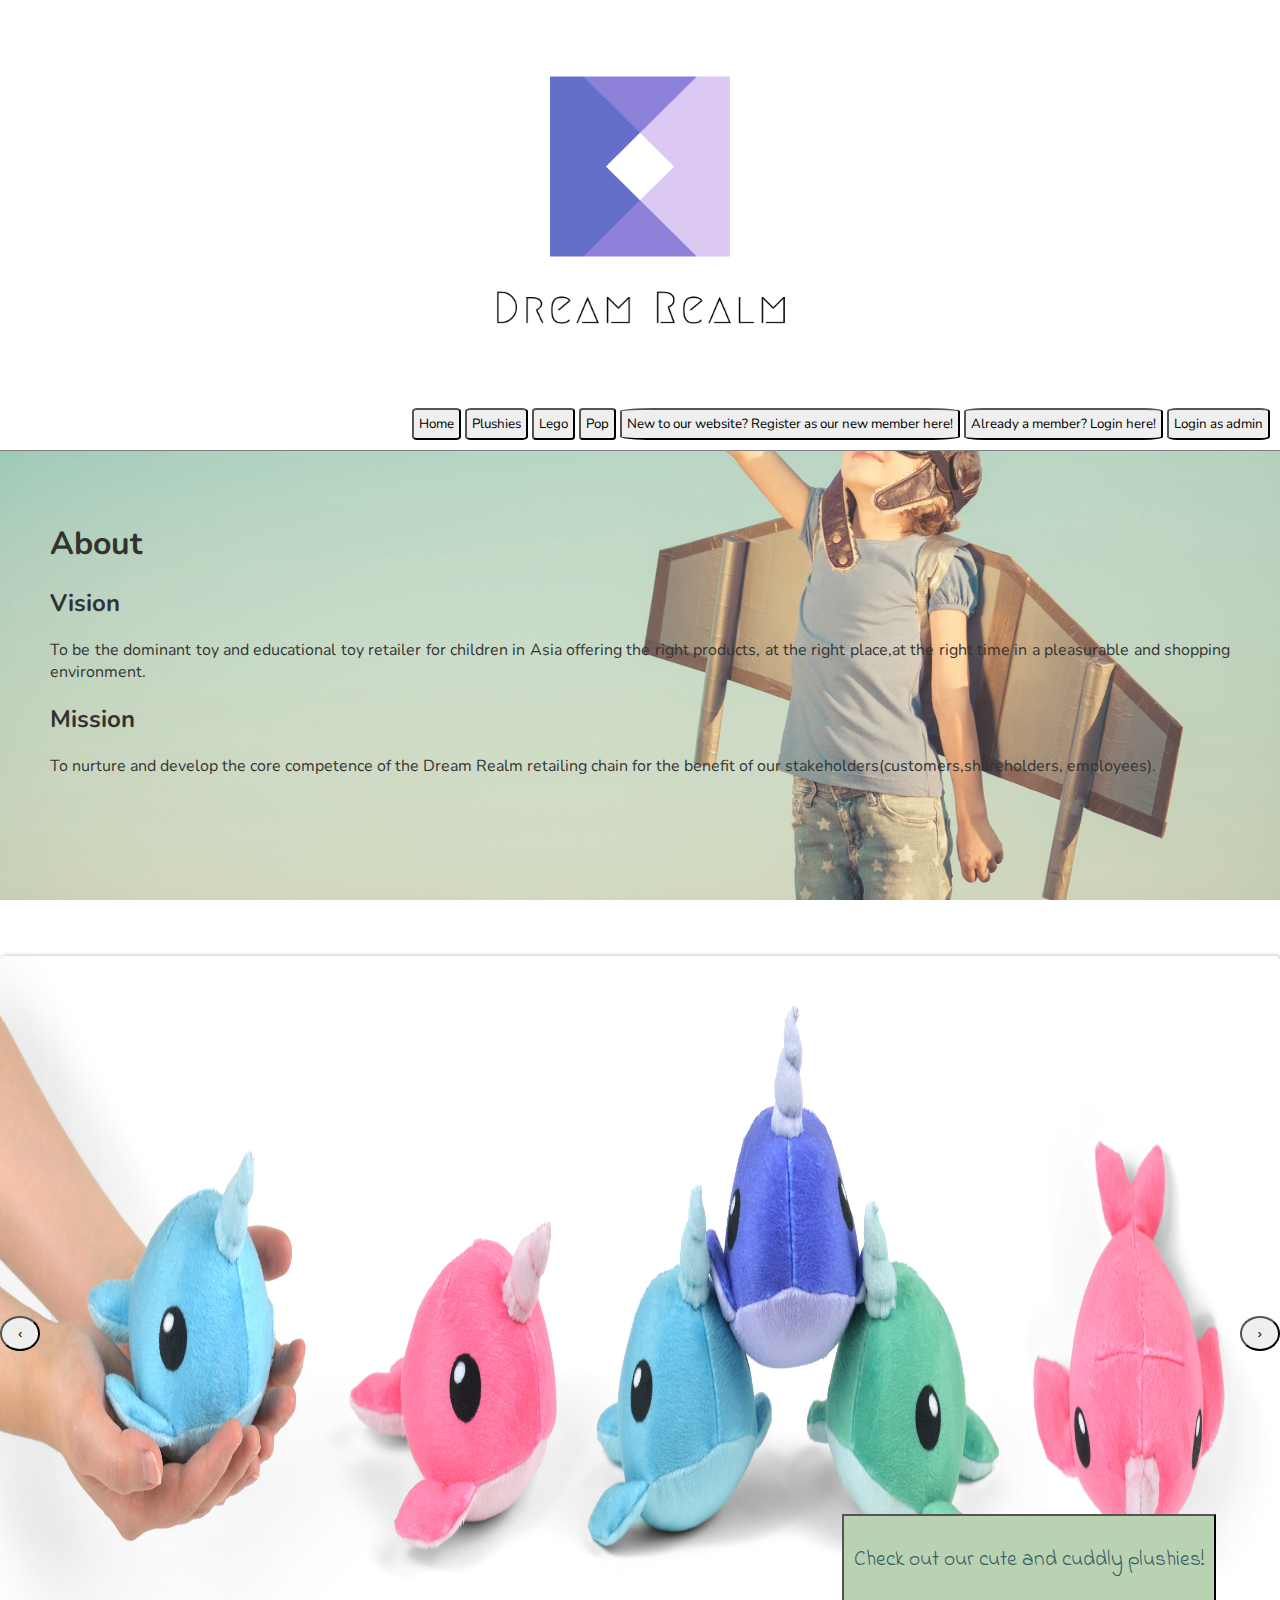
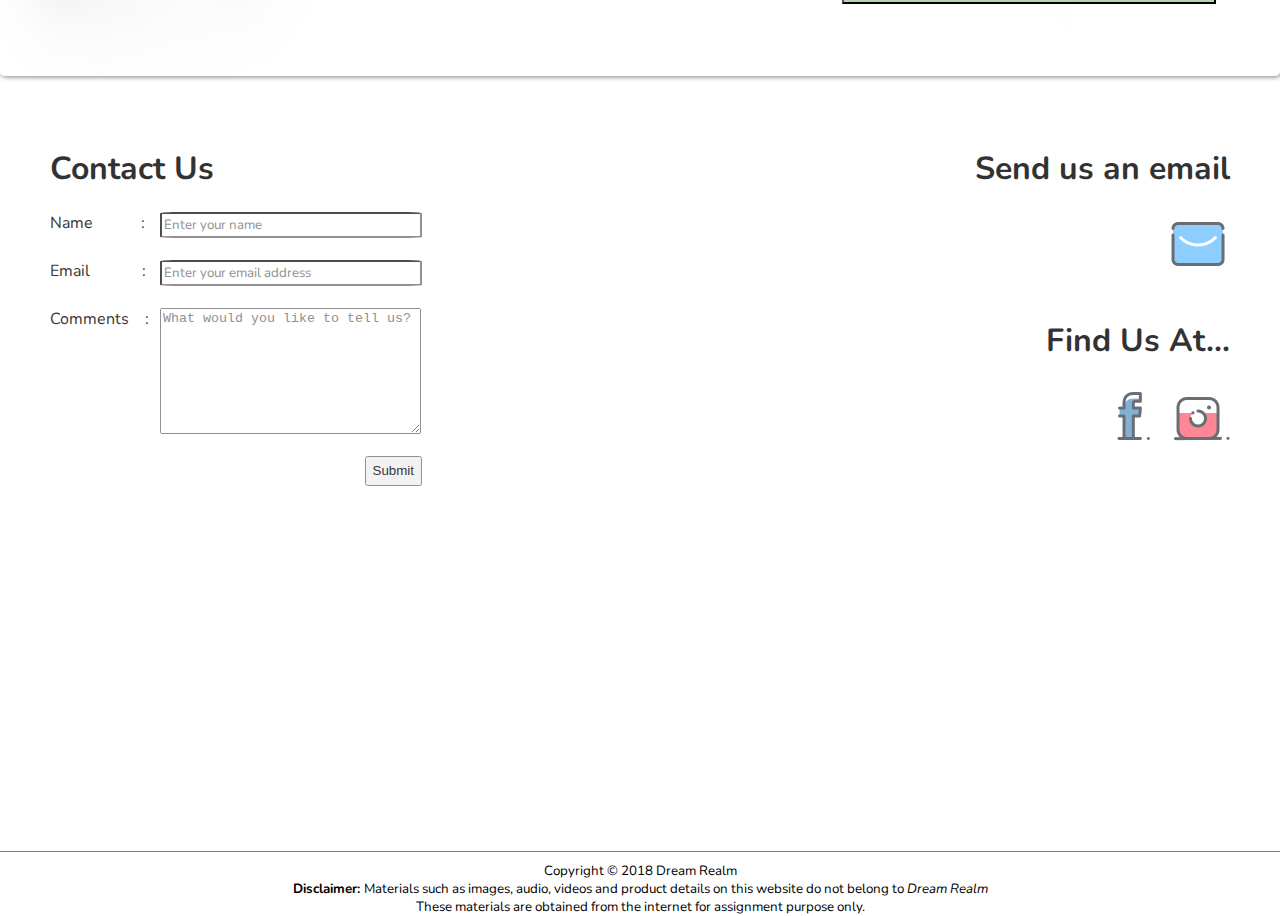
==== index.html @ 034c68fb "add navigation on top" ====
<!DOCTYPE html PUBLIC "-//W3C//DTD HTML 4.01 Transitional//EN" "http://www.w3.org/TR/html4/loose.dtd">
<html>
<head>
	<meta http-equiv="Content-Type" content="text/html; charset=UTF-8">
	<title>Dream Realm</title>
	<link rel="icon" href="images/favicon.png">
	<link rel="stylesheet" type="text/css" href="style.css">
	<link href="https://fonts.googleapis.com/css?family=Cuprum|Exo|Indie+Flower|Nunito" rel="stylesheet">	
</head>
<body>

<div class="top">
	<a href="index.html"><img class="logo" src="images/logo_transparent.png" alt="Dream Realm"></a>
	<div class="topnav">
		<button class="topnav-button" id="home" onclick="window.location.href='index.html';">Home</button>
		<button class="topnav-button" id="categories" onclick="window.location.href='plushies.html';">Plushies</button>
		<button class="topnav-button" id="categories" onclick="window.location.href='lego.html';">Lego</button>
		<button class="topnav-button" id="categories" onclick="window.location.href='pop.html';">Pop</button>
		<button class="topnav-button" id="register" onclick="window.location.href='custRegister.php';">New to our website? Register as our new member here!</button>
		<button class="topnav-button" id="login" onclick="window.location.href='custLogin.php';">Already a member? Login here!</button>
		<button class="topnav-button" id="login-admin" onclick="window.location.href='adminLogin.php';">Login as admin</button>
	</div>	
</div>

<div class="content">

	<div class="about">
		<h1>About</h1>
		<h2>Vision</h2>
		<p>To be the dominant toy and educational toy retailer for children in Asia offering the right products, at the right place,at the right time in a pleasurable and shopping environment.</p>

		<h2>Mission</h2>
		<p>To nurture and develop the core competence of the Dream Realm retailing chain for the benefit of our stakeholders(customers,shareholders, employees). 
        </p>
	</div>
	
	<div class="category">
		<img class="banner" src="images/banner_plush2.jpg">
		<img class="banner" src="images/banner_lego1.png">
		<img class="banner" src="images/banner_pop.jpg">
		<button class="button" id="button-left" onclick="plusDivs(-1)">&#8249;</button>
		<button class="button" id="button-right" onclick="plusDivs(1)">&#8250;</button>
		<button class="navigate" id="navigate-plush" onclick="window.location.href='plushies.html';" style="display: block;">Check out our cute and cuddly plushies!</button>
		<button class="navigate" id="navigate-lego" onclick="window.location.href='lego.html';">Check out our Lego collections!</button>
		<button class="navigate" id="navigate-pop" onclick="window.location.href='pop.html';">Check out our Pop collections!</button>
	</div>
	
	<div class="contactus">
	
		<div class="contactform">
			<h1>Contact Us</h1>
			<form id="send_form" action="handle_contactform.php" method="post">
				<label for="name">Name&emsp;&emsp;&emsp;: </label><input type="text" id="name" name="name" placeholder="Enter your name" size="30" required="required"><br><br>
				<label for="email">Email &emsp;&emsp;&emsp;: </label><input type="email" id="email" name="email" placeholder="Enter your email address" size="30" required="required"><br><br>
				<label for="comment">Comments&emsp;: </label><textarea id="comment" name="comment" placeholder="What would you like to tell us?" rows="8" cols="30" required="required"></textarea><br><br>
				<button id="submit"">Submit</button>
			</form>
		</div>
		
		<div class="findus">
			<h1>Send us an email</h1>
			<a href="mailto:dreamrealm.info@gmail.com?subject=Feedback"><img class="social" src="images/email.png"></a>
			<br><br>
			<h1>Find Us At...</h1>
			<a href="https://fb.me/dreamrealmm"><img class="social" src="images/facebook.png"></a>
			<a href="https://www.instagram.com/_dreamrealmm/"><img class="social" src="images/instagram.png"></a>
			
		</div>
		
	</div>
	
	<footer id = "footer">
		Copyright &copy; 2018 Dream Realm
		<br>
		<b>Disclaimer: </b> Materials such as images, audio, videos and product details on this website do not belong to <i> Dream Realm </i>
		<br>
		These materials are obtained from the internet for assignment purpose only.
	</footer>
</div>

<script src="script.js" type="text/javascript"></script>
</body>
</html>
---- style.css ----
@CHARSET "UTF-8";

body, html{
	font-family: 'Nunito', sans-serif;
	margin: 0;
}

.top {
	margin-top: 0;
	border-bottom: 1px solid grey;
	position: relative;
	width: 100%;
}

.topnav {
	position: absolute;
	bottom: 10px;
	right: 10px;
	display: inline-block;
}

.topnav-button {
	padding: 5px;
	font-family: 'Nunito', sans-serif;
	border-radius: 10%;
}

.topnav-button:hover {
	background-color: #AEA17D;
}

footer{
	border-top: 1px solid grey;
	padding-top: 10px;
	text-align: center;
	font-size: 10pt;
}
	
.logo {
	top: 0;
	height: 50vh;
	width: auto;
	margin: auto;
	display: block;
}

.content {
	width: 100%;
}

.about {
	height: 45vh;
	text-align: justify;
	background-image: url("images/background1.jpg");
	opacity: 0.8;
	padding: 50px;
	background-attachment: fixed;
    background-position: center;
    background-repeat: no-repeat;
    background-size: cover;
    font-family: 'Nunito', sans-serif;
}

.contactus {
	height: 75vh;
	text-align: justify;
	background-image: url("images/background2.jpg");
	opacity: 0.8;
	padding: 50px;
	background-attachment: fixed;
    background-position: center;
    background-repeat: no-repeat;
    background-size: cover;
	font-family: 'Nunito', sans-serif;
	position: relative;
}

.contactform {
	display: inline-block;
}

.findus {
	display: inline-block;
	text-align: right;
	position: absolute;
	top: 50px;
	right: 50px;
}

label{
	float: left;
	width: 100px;
	clear: left;
	text-align: left;
	padding-right: 10px;
}

input {
	height: 20px;
	font-family: 'Nunito', sans-serif;
	border-radius: 5%;
}

#submit {
	height: 30px;
	float: right;
}
	
.banner {
	height: 80vh;
	width: 100%;
	display: none;
	border-radius: 5px;
	box-shadow: 1px 1px 5px grey;
}

.category {
	position: relative;
	height: 80vh;
}

.navigate {
	position: absolute;
	bottom: 10%;
	right: 5%;
	display: none;
	height: 10vh;
	font-size: 16pt;
	padding: 10px;
}

button:hover {
	cursor: pointer;
}

#navigate-plush {
	background-color: #B9D2B1;
	color: #395C6B;
	font-family: 'Indie Flower', cursive;
}

#navigate-plush:hover {
	background-color: #72A78F;
	color: #D4E3F6;
}
	

#navigate-lego {
	background-color: #FFEC33;
	color: #FF5733;
	font-family: 'Exo', sans-serif;
}

#navigate-lego:hover {
	background-color: #FF5733;
	color: #FFEC33;
}

#navigate-pop {
	background-color: #BB9674;
	color: #815631;
	font-family: 'Cuprum', sans-serif;
}

#navigate-pop:hover {
	background-color: #946E4B;
	color: #BB9674;
}

.button {
	position: absolute;
	top: 50%;
	border-radius: 50%;
	padding: 8px 16px;
}

.button:hover {
	background-color: #DCDCDC;
}

#button-left {
	left: 0;
}

#button-right {
	right: 0;
}

/* Style the tab */
.tab {
    overflow: hidden;
    border: 1px solid #ccc;
    background-color: #f1f1f1;
}

/* Style the buttons inside the tab */
.tab button {
    background-color: inherit;
    float: left;
    border: none;
    outline: none;
    cursor: pointer;
    padding: 14px 16px;
    transition: 0.3s;
    font-size: 17px;
}

/* Change background color of buttons on hover */
.tab button:hover {
    background-color: #ddd;
}

/* Create an active/current tablink class */
.tab button.active {
    background-color: #ccc;
}

/* Style the tab content */
.tabcontent {
    display: none;
    padding: 6px 12px;
    border: 1px solid #ccc;
    border-top: none;
}

table {
	border-spacing: 1px;
}

th,td {
	padding: 10px;
}

.txt-heading {
	padding: 5px 10px; 
	font-size:1.1em; 
	font-weight:bold;
	color:#0000a0;
}

#btnEmpty {
	background-color:#0000a0; 
	border:0; 
	padding:1px 10px;
	color:#FFF; 
	font-size:0.8em;
	font-weight:normal;
	float:right;
	text-decoration:none;
}

#shopping-cart {
	border-top: #79b946 2px solid; 
	margin-bottom:30px;
}

#shopping-cart table {
	width:100%; 
	background-color:#F0F0F0;
}

#shopping-cart table td {
	background-color:#FFFFFF;
}

.cart-item {
	border-bottom: #79b946 1px dotted; 
	padding: 10px;
}

#product-grid {
	border-top: #F08426 2px solid; 
	margin-bottom:30px;
}

.product-item {	
	float:left;	
	background:#F0F0F0;	
	margin:15px;
	padding:5px;
}

.product-item div {
	text-align:center; 
	margin:10px;
}

.product-image {
	height:100px; 
	background-color:#FFF;
}

.product-image-size {
	height:auto; 
	width:auto; 
	max-width:100px; 
	max-height: 100px;
}
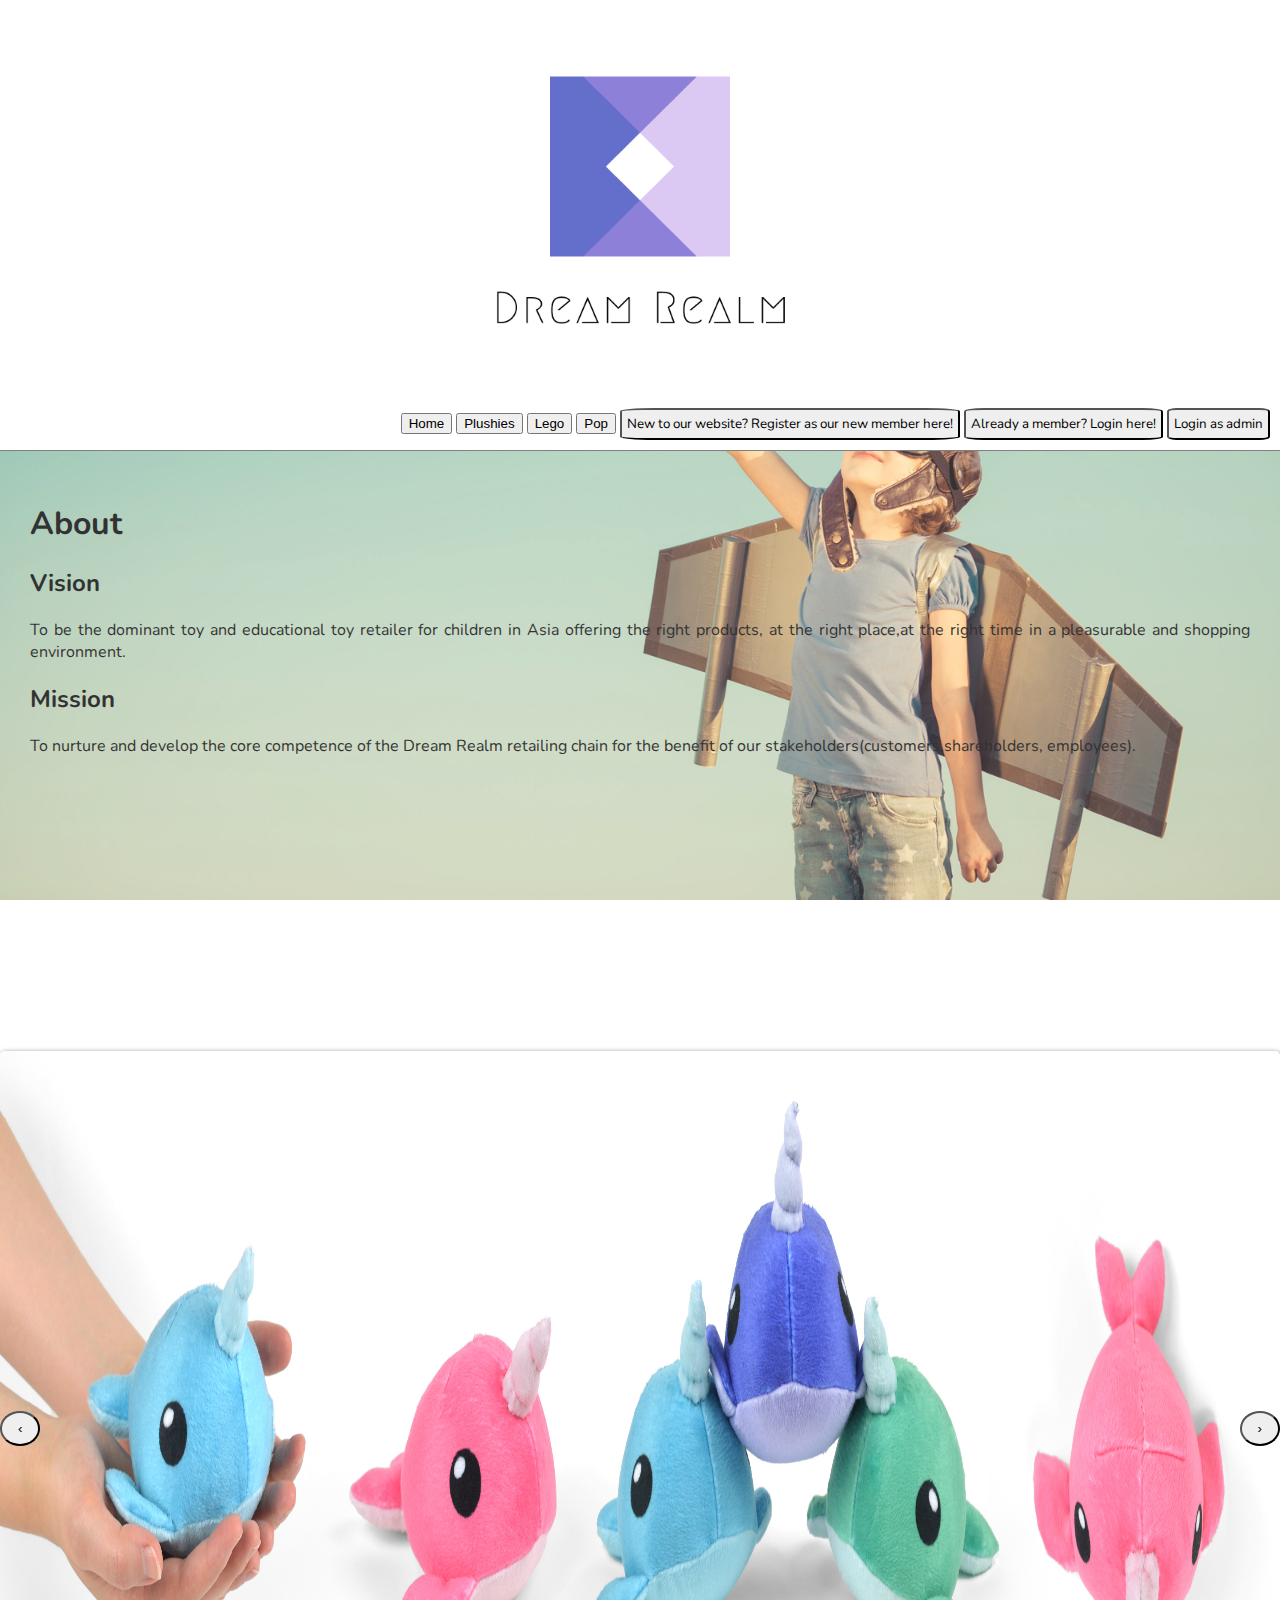
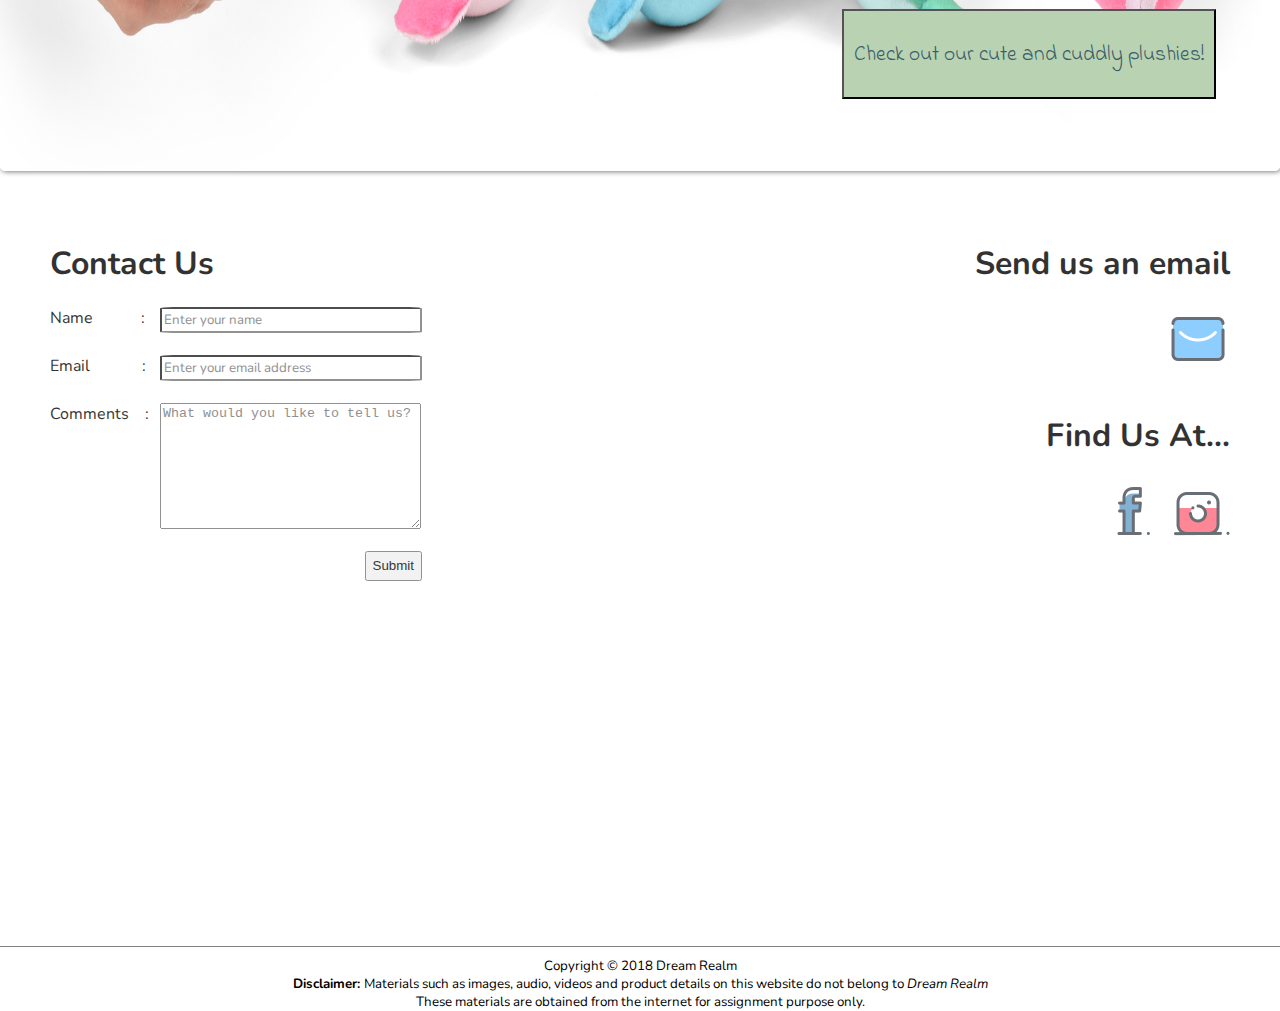
==== commit 5d2854f2: "edit file size" ====
--- a/index.html
+++ b/index.html
@@ -13,12 +13,12 @@
 	<a href="index.html"><img class="logo" src="images/logo_transparent.png" alt="Dream Realm"></a>
 	<div class="topnav">
 		<button class="topnav-button" id="home" onclick="window.location.href='index.html';">Home</button>
-		<button class="topnav-button" id="categories" onclick="window.location.href='plushies.html';">Plushies</button>
-		<button class="topnav-button" id="categories" onclick="window.location.href='lego.html';">Lego</button>
-		<button class="topnav-button" id="categories" onclick="window.location.href='pop.html';">Pop</button>
-		<button class="topnav-button" id="register" onclick="window.location.href='custRegister.php';">New to our website? Register as our new member here!</button>
-		<button class="topnav-button" id="login" onclick="window.location.href='custLogin.php';">Already a member? Login here!</button>
-		<button class="topnav-button" id="login-admin" onclick="window.location.href='adminLogin.php';">Login as admin</button>
+		<button class="topnav-button" id="categories" onclick="window.location.href='plushies.php';">Plushies</button>
+		<button class="topnav-button" id="categories" onclick="window.location.href='lego.php';">Lego</button>
+		<button class="topnav-button" id="categories" onclick="window.location.href='pop.php';">Pop</button>
+		<button class="lower-button" id="register" onclick="window.location.href='custRegister.php';">New to our website? Register as our new member here!</button>
+		<button class="lower-button" id="login" onclick="window.location.href='custLogin.php';">Already a member? Login here!</button>
+		<button class="lower-button" id="login-admin" onclick="window.location.href='adminLogin.php';">Login as admin</button>
 	</div>	
 </div>
 
--- a/style.css
+++ b/style.css
@@ -19,13 +19,13 @@
 	display: inline-block;
 }
 
-.topnav-button {
+.lower-button {
 	padding: 5px;
 	font-family: 'Nunito', sans-serif;
 	border-radius: 10%;
 }
 
-.topnav-button:hover {
+.lower-button:hover {
 	background-color: #AEA17D;
 }
 
@@ -49,11 +49,11 @@
 }
 
 .about {
-	height: 45vh;
+	height: 60vh;
 	text-align: justify;
 	background-image: url("images/background1.jpg");
 	opacity: 0.8;
-	padding: 50px;
+	padding: 30px;
 	background-attachment: fixed;
     background-position: center;
     background-repeat: no-repeat;
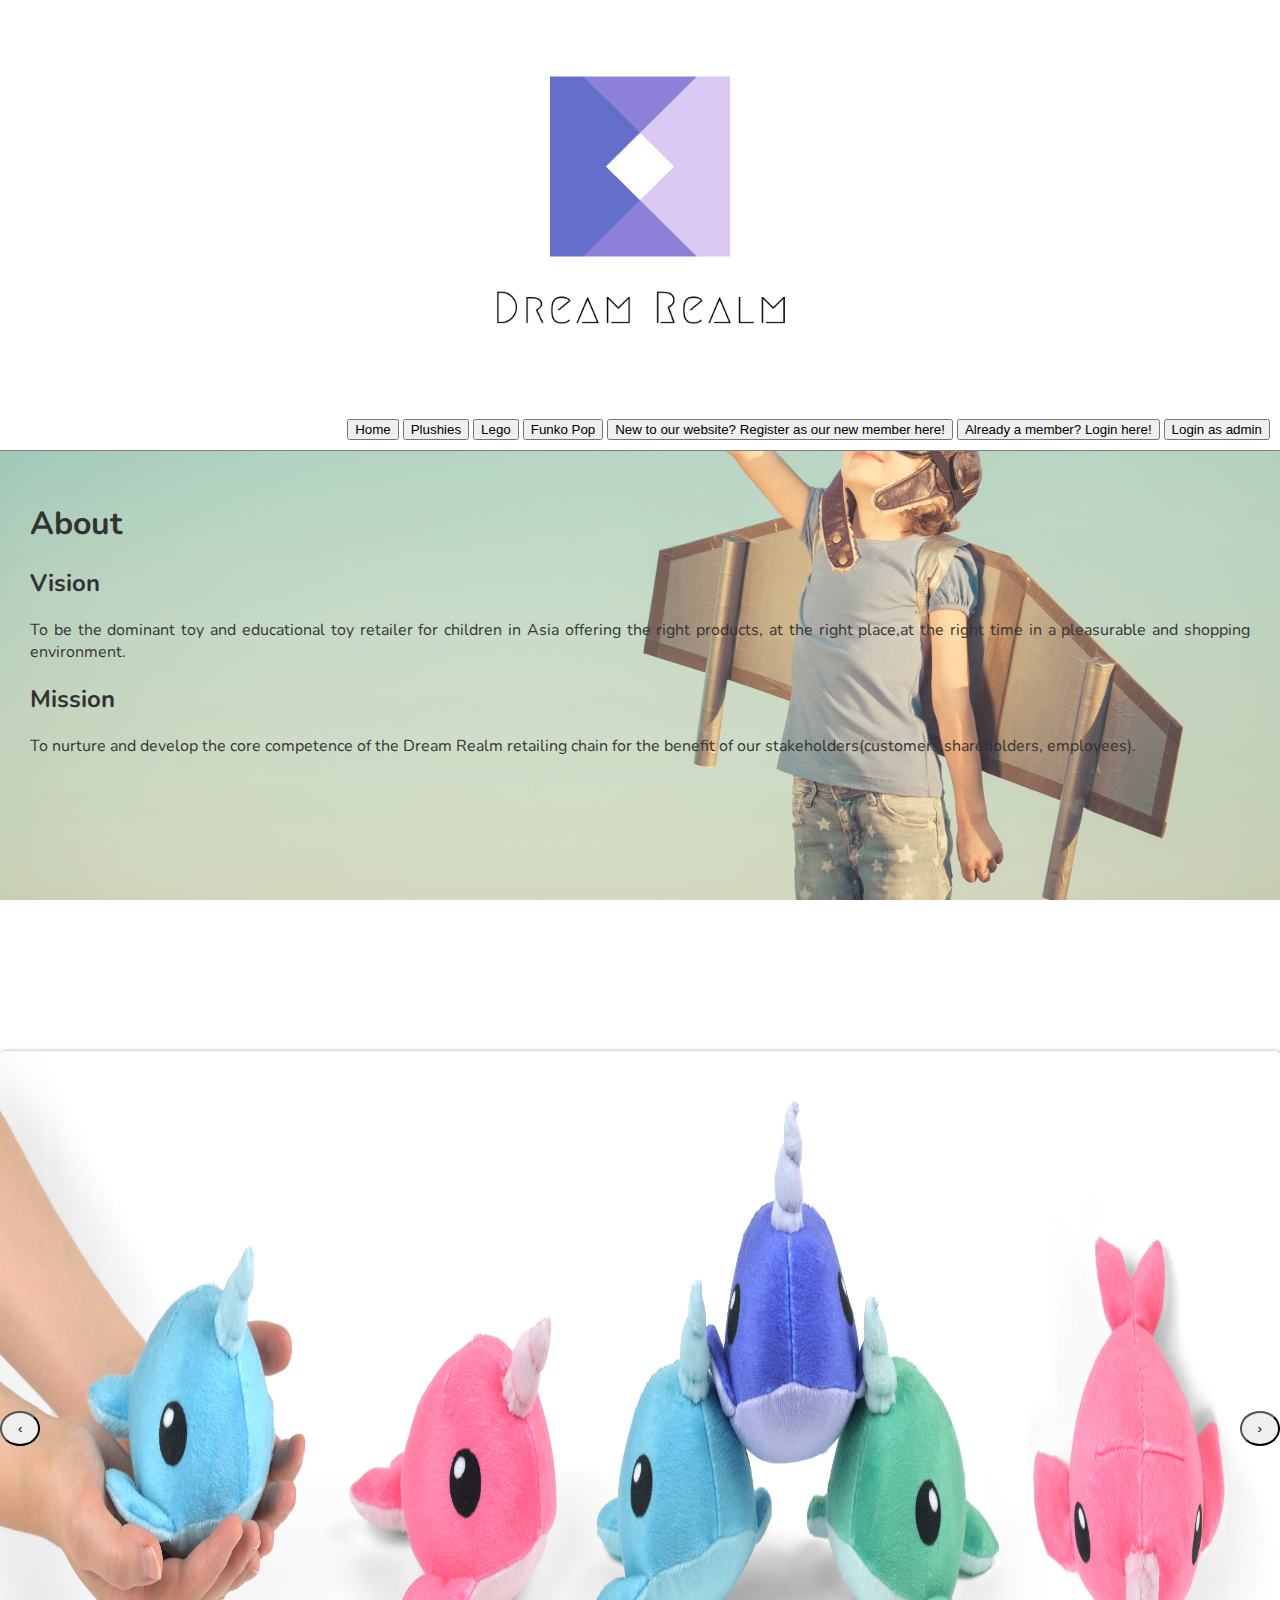
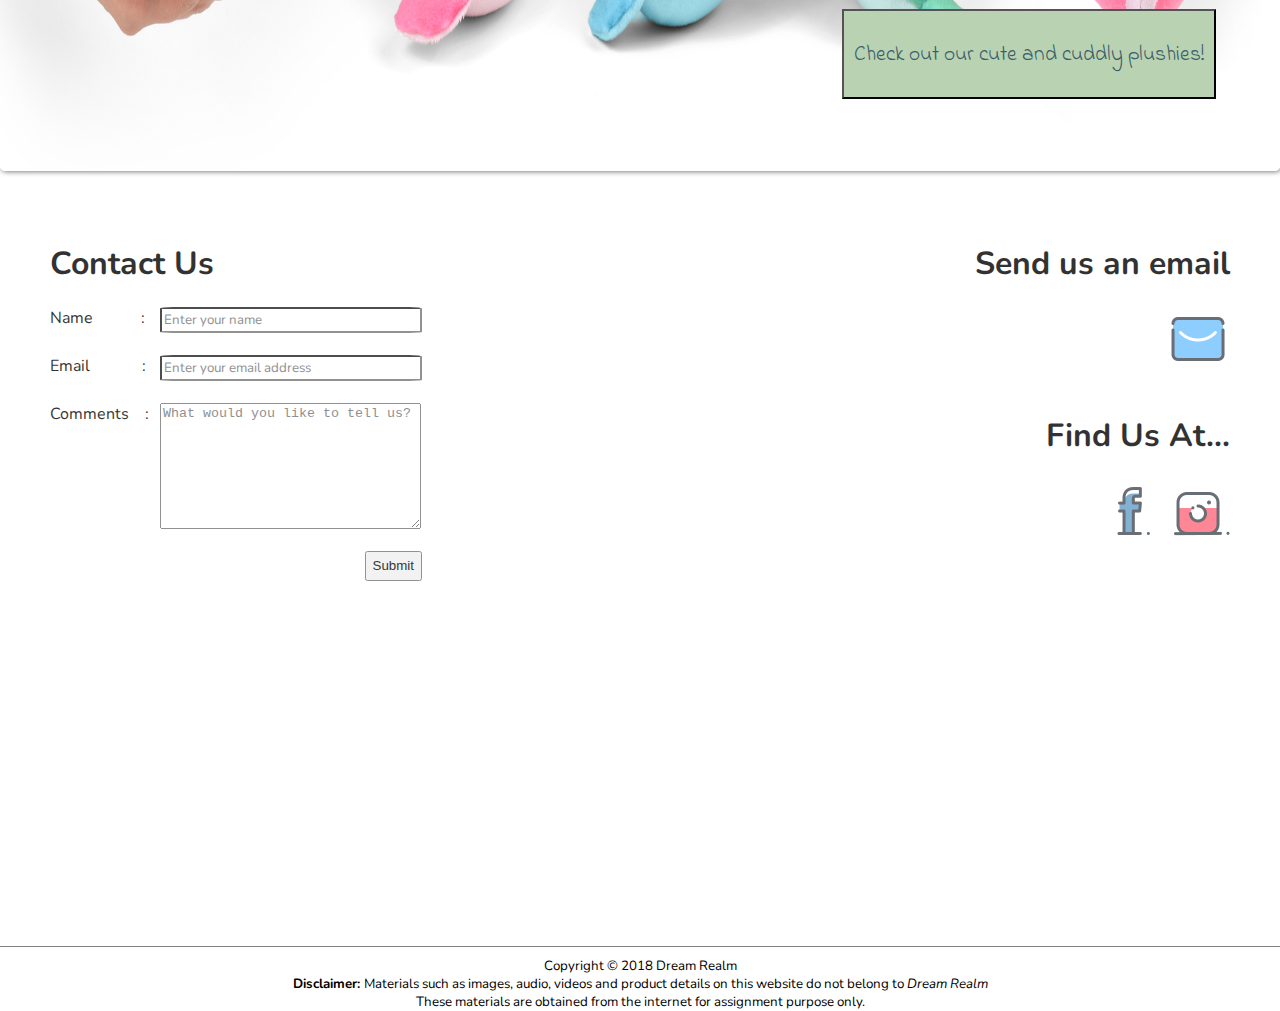
==== commit ca9f9dfe: "Edit and Delete product" ====
--- a/index.html
+++ b/index.html
@@ -15,10 +15,10 @@
 		<button class="topnav-button" id="home" onclick="window.location.href='index.html';">Home</button>
 		<button class="topnav-button" id="categories" onclick="window.location.href='plushies.php';">Plushies</button>
 		<button class="topnav-button" id="categories" onclick="window.location.href='lego.php';">Lego</button>
-		<button class="topnav-button" id="categories" onclick="window.location.href='pop.php';">Pop</button>
-		<button class="lower-button" id="register" onclick="window.location.href='custRegister.php';">New to our website? Register as our new member here!</button>
-		<button class="lower-button" id="login" onclick="window.location.href='custLogin.php';">Already a member? Login here!</button>
-		<button class="lower-button" id="login-admin" onclick="window.location.href='adminLogin.php';">Login as admin</button>
+		<button class="topnav-button" id="categories" onclick="window.location.href='pop.php';">Funko Pop</button>
+		<button class="topnav-button" id="register" onclick="window.location.href='custRegister.php';">New to our website? Register as our new member here!</button>
+		<button class="topnav-button" id="login" onclick="window.location.href='custLogin.php';">Already a member? Login here!</button>
+		<button class="topnav-button" id="login-admin" onclick="window.location.href='adminLogin.php';">Login as admin</button>
 	</div>	
 </div>
 
@@ -40,9 +40,9 @@
 		<img class="banner" src="images/banner_pop.jpg">
 		<button class="button" id="button-left" onclick="plusDivs(-1)">&#8249;</button>
 		<button class="button" id="button-right" onclick="plusDivs(1)">&#8250;</button>
-		<button class="navigate" id="navigate-plush" onclick="window.location.href='plushies.html';" style="display: block;">Check out our cute and cuddly plushies!</button>
-		<button class="navigate" id="navigate-lego" onclick="window.location.href='lego.html';">Check out our Lego collections!</button>
-		<button class="navigate" id="navigate-pop" onclick="window.location.href='pop.html';">Check out our Pop collections!</button>
+		<button class="navigate" id="navigate-plush" onclick="window.location.href='plushies.php';" style="display: block;">Check out our cute and cuddly plushies!</button>
+		<button class="navigate" id="navigate-lego" onclick="window.location.href='lego.php';">Check out our Lego collections!</button>
+		<button class="navigate" id="navigate-pop" onclick="window.location.href='pop.php';">Check out our Pop collections!</button>
 	</div>
 	
 	<div class="contactus">
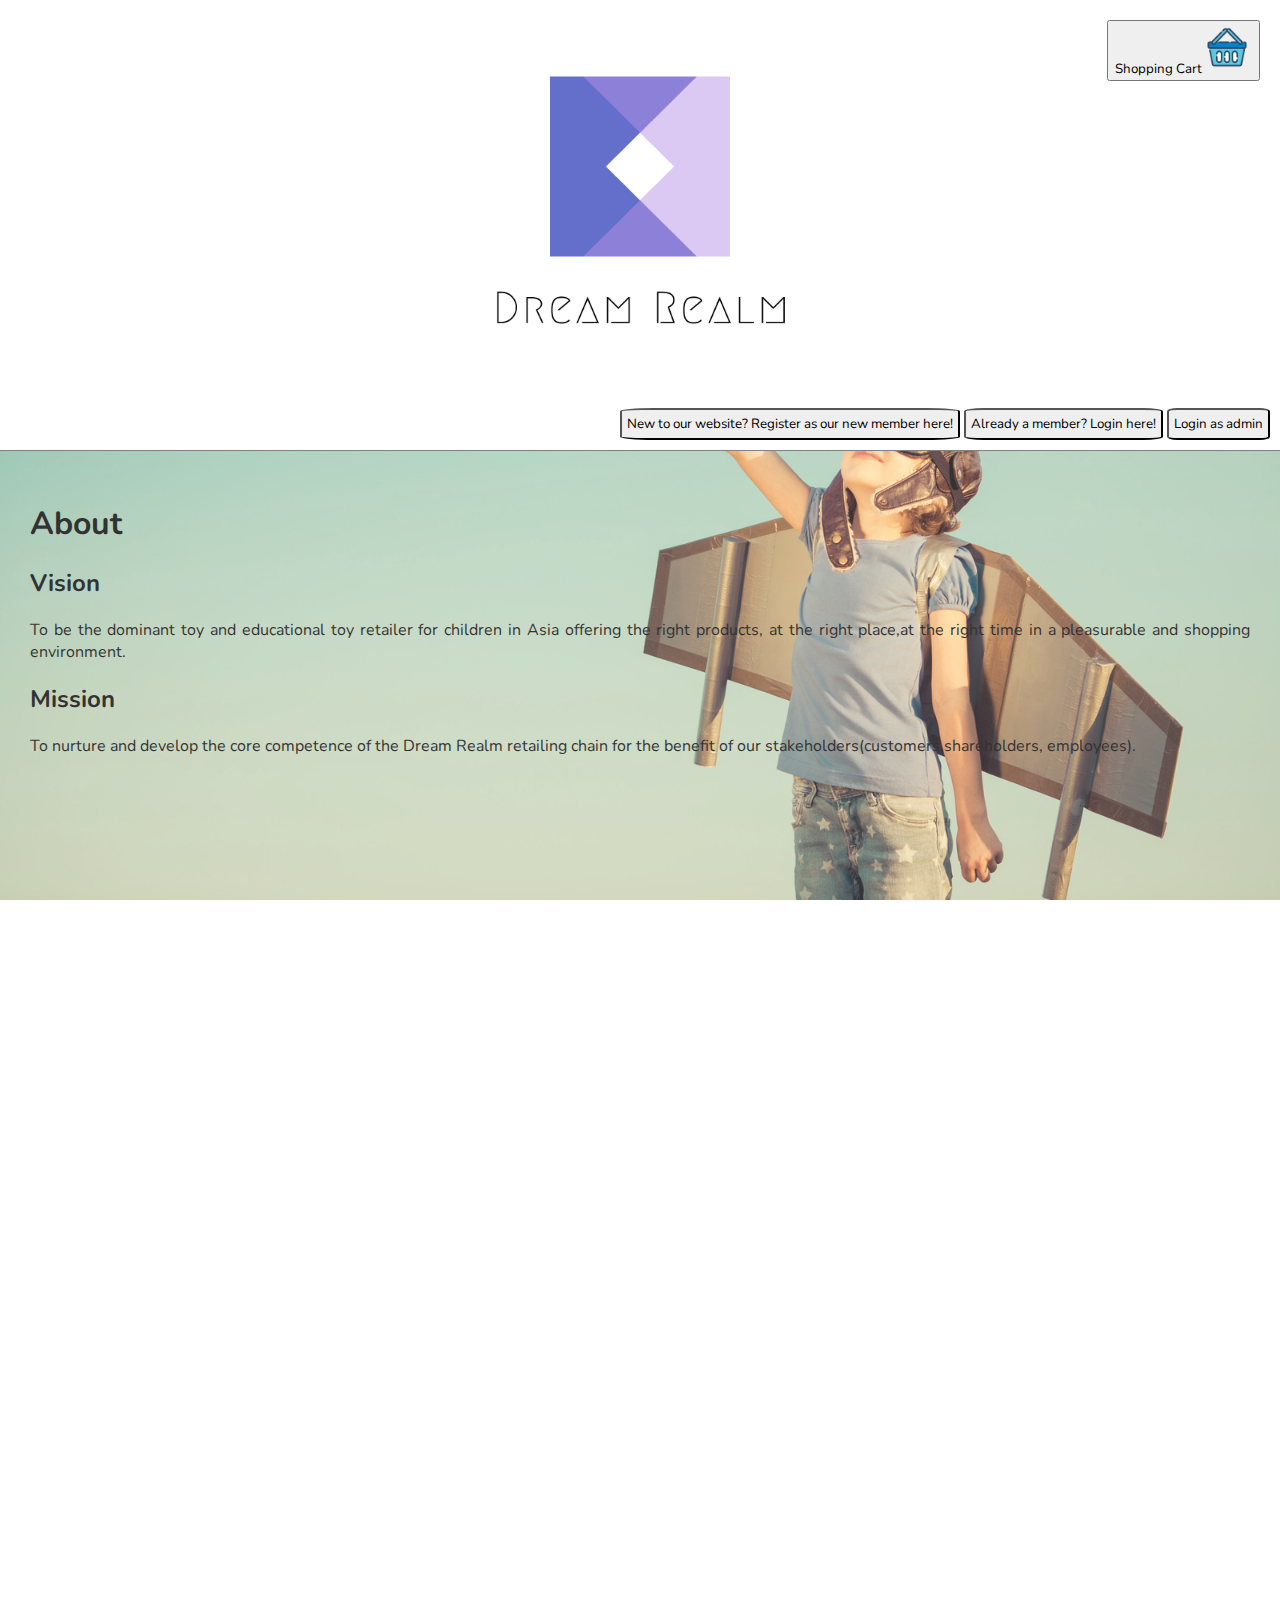
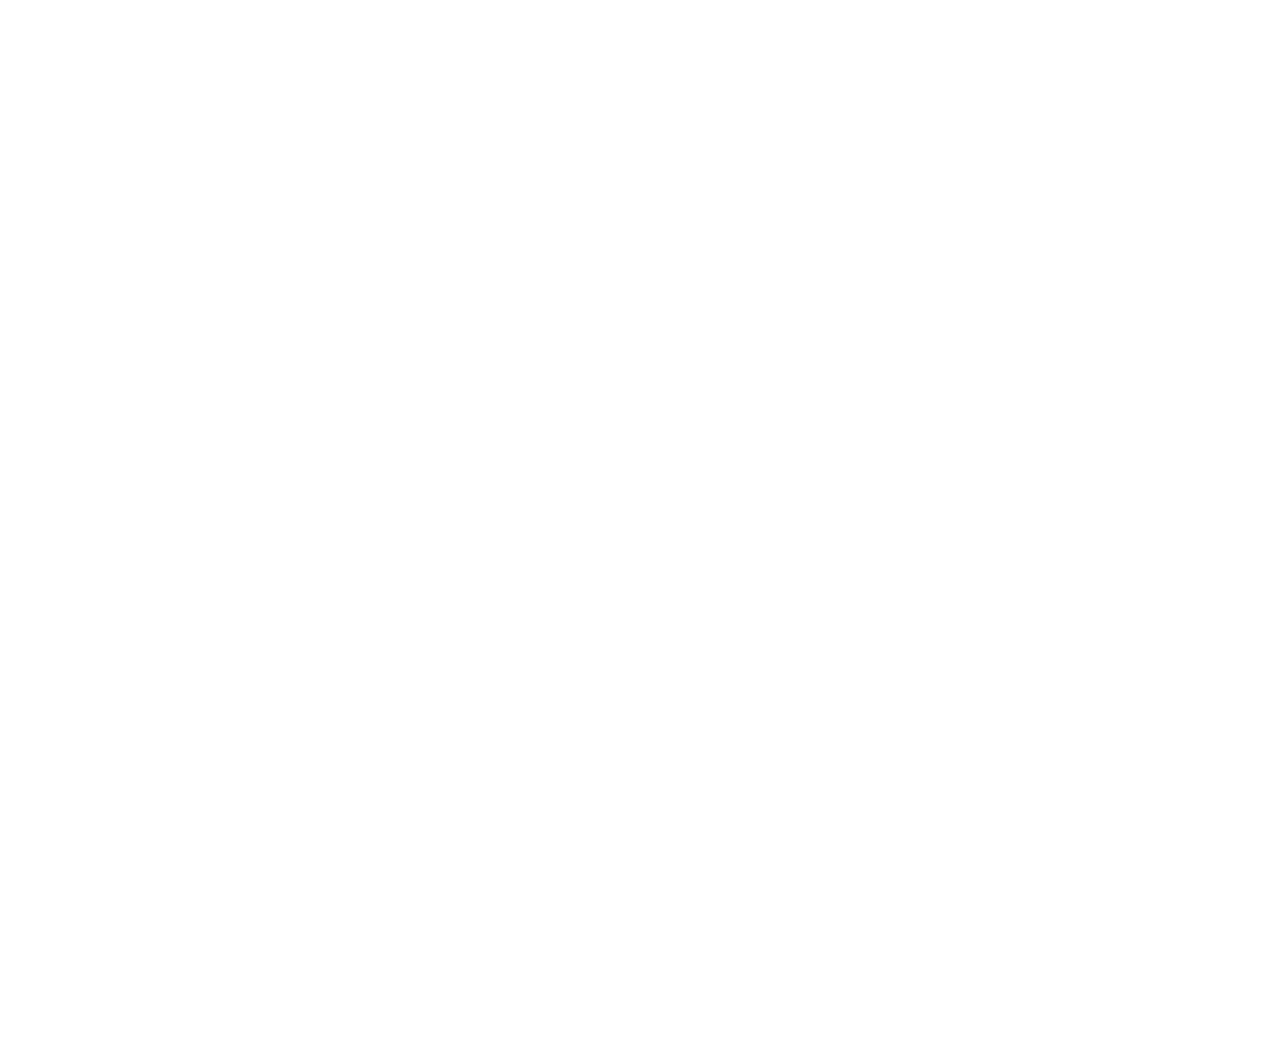
==== commit 532ecb7e: "Edit navlinks and footer" ====
--- a/index.html
+++ b/index.html
@@ -10,15 +10,12 @@
 <body>
 
 <div class="top">
+	<button class="iconbox" onclick="window.location.href='shoppingcart.php';">Shopping Cart<img class="icon" src="images/shoppingcart.png"></button>
 	<a href="index.html"><img class="logo" src="images/logo_transparent.png" alt="Dream Realm"></a>
 	<div class="topnav">
-		<button class="topnav-button" id="home" onclick="window.location.href='index.html';">Home</button>
-		<button class="topnav-button" id="categories" onclick="window.location.href='plushies.php';">Plushies</button>
-		<button class="topnav-button" id="categories" onclick="window.location.href='lego.php';">Lego</button>
-		<button class="topnav-button" id="categories" onclick="window.location.href='pop.php';">Funko Pop</button>
-		<button class="topnav-button" id="register" onclick="window.location.href='custRegister.php';">New to our website? Register as our new member here!</button>
-		<button class="topnav-button" id="login" onclick="window.location.href='custLogin.php';">Already a member? Login here!</button>
-		<button class="topnav-button" id="login-admin" onclick="window.location.href='adminLogin.php';">Login as admin</button>
+		<button class="lower-button" id="register" onclick="window.location.href='custRegister.php';">New to our website? Register as our new member here!</button>
+		<button class="lower-button" id="login" onclick="window.location.href='custLogin.php';">Already a member? Login here!</button>
+		<button class="lower-button" id="login-admin" onclick="window.location.href='adminLogin.php';">Login as admin</button>
 	</div>	
 </div>
 
@@ -40,9 +37,9 @@
 		<img class="banner" src="images/banner_pop.jpg">
 		<button class="button" id="button-left" onclick="plusDivs(-1)">&#8249;</button>
 		<button class="button" id="button-right" onclick="plusDivs(1)">&#8250;</button>
-		<button class="navigate" id="navigate-plush" onclick="window.location.href='plushies.php';" style="display: block;">Check out our cute and cuddly plushies!</button>
-		<button class="navigate" id="navigate-lego" onclick="window.location.href='lego.php';">Check out our Lego collections!</button>
-		<button class="navigate" id="navigate-pop" onclick="window.location.href='pop.php';">Check out our Pop collections!</button>
+		<button class="navigate" id="navigate-plush" onclick="window.location.href='plushies.html';" style="display: block;">Check out our cute and cuddly plushies!</button>
+		<button class="navigate" id="navigate-lego" onclick="window.location.href='lego.html';">Check out our Lego collections!</button>
+		<button class="navigate" id="navigate-pop" onclick="window.location.href='pop.html';">Check out our Pop collections!</button>
 	</div>
 	
 	<div class="contactus">
@@ -70,6 +67,11 @@
 	</div>
 	
 	<footer id = "footer">
+		<a href="index.html">Home</a>&emsp;
+		<a href="plushies.php">Plushies</a>&emsp;
+		<a href="lego.php">Lego</a>&emsp;
+		<a href="pop.php">Funko Pop</a>&emsp;
+		<br>
 		Copyright &copy; 2018 Dream Realm
 		<br>
 		<b>Disclaimer: </b> Materials such as images, audio, videos and product details on this website do not belong to <i> Dream Realm </i>
--- a/style.css
+++ b/style.css
@@ -3,6 +3,10 @@
 body, html{
 	font-family: 'Nunito', sans-serif;
 	margin: 0;
+	width: 100%;
+	height: 100%;
+	overflow: auto;
+	position: relative;
 }
 
 .top {
@@ -19,6 +23,19 @@
 	display: inline-block;
 }
 
+.icon {
+	width: 50px;
+	height: auto;
+}
+
+.iconbox {
+	position: absolute;
+	top: 20px;
+	right: 20px;
+	font-family: 'Nunito', sans-serif;
+}
+	
+
 .lower-button {
 	padding: 5px;
 	font-family: 'Nunito', sans-serif;
@@ -29,9 +46,14 @@
 	background-color: #AEA17D;
 }
 
-footer{
+#footer{
+	clear: both;
+    position: relative;
+    z-index: 10;
+	bottom: 0;
+	width: 100%;
 	border-top: 1px solid grey;
-	padding-top: 10px;
+	padding: 10px;
 	text-align: center;
 	font-size: 10pt;
 }
@@ -46,6 +68,8 @@
 
 .content {
 	width: 100%;
+	position: relative;
+	bottom: 0;
 }
 
 .about {
@@ -270,7 +294,8 @@
 
 #product-grid {
 	border-top: #F08426 2px solid; 
-	margin-bottom:30px;
+	margin-bottom: 30px;
+	padding: 20px;
 }
 
 .product-item {	
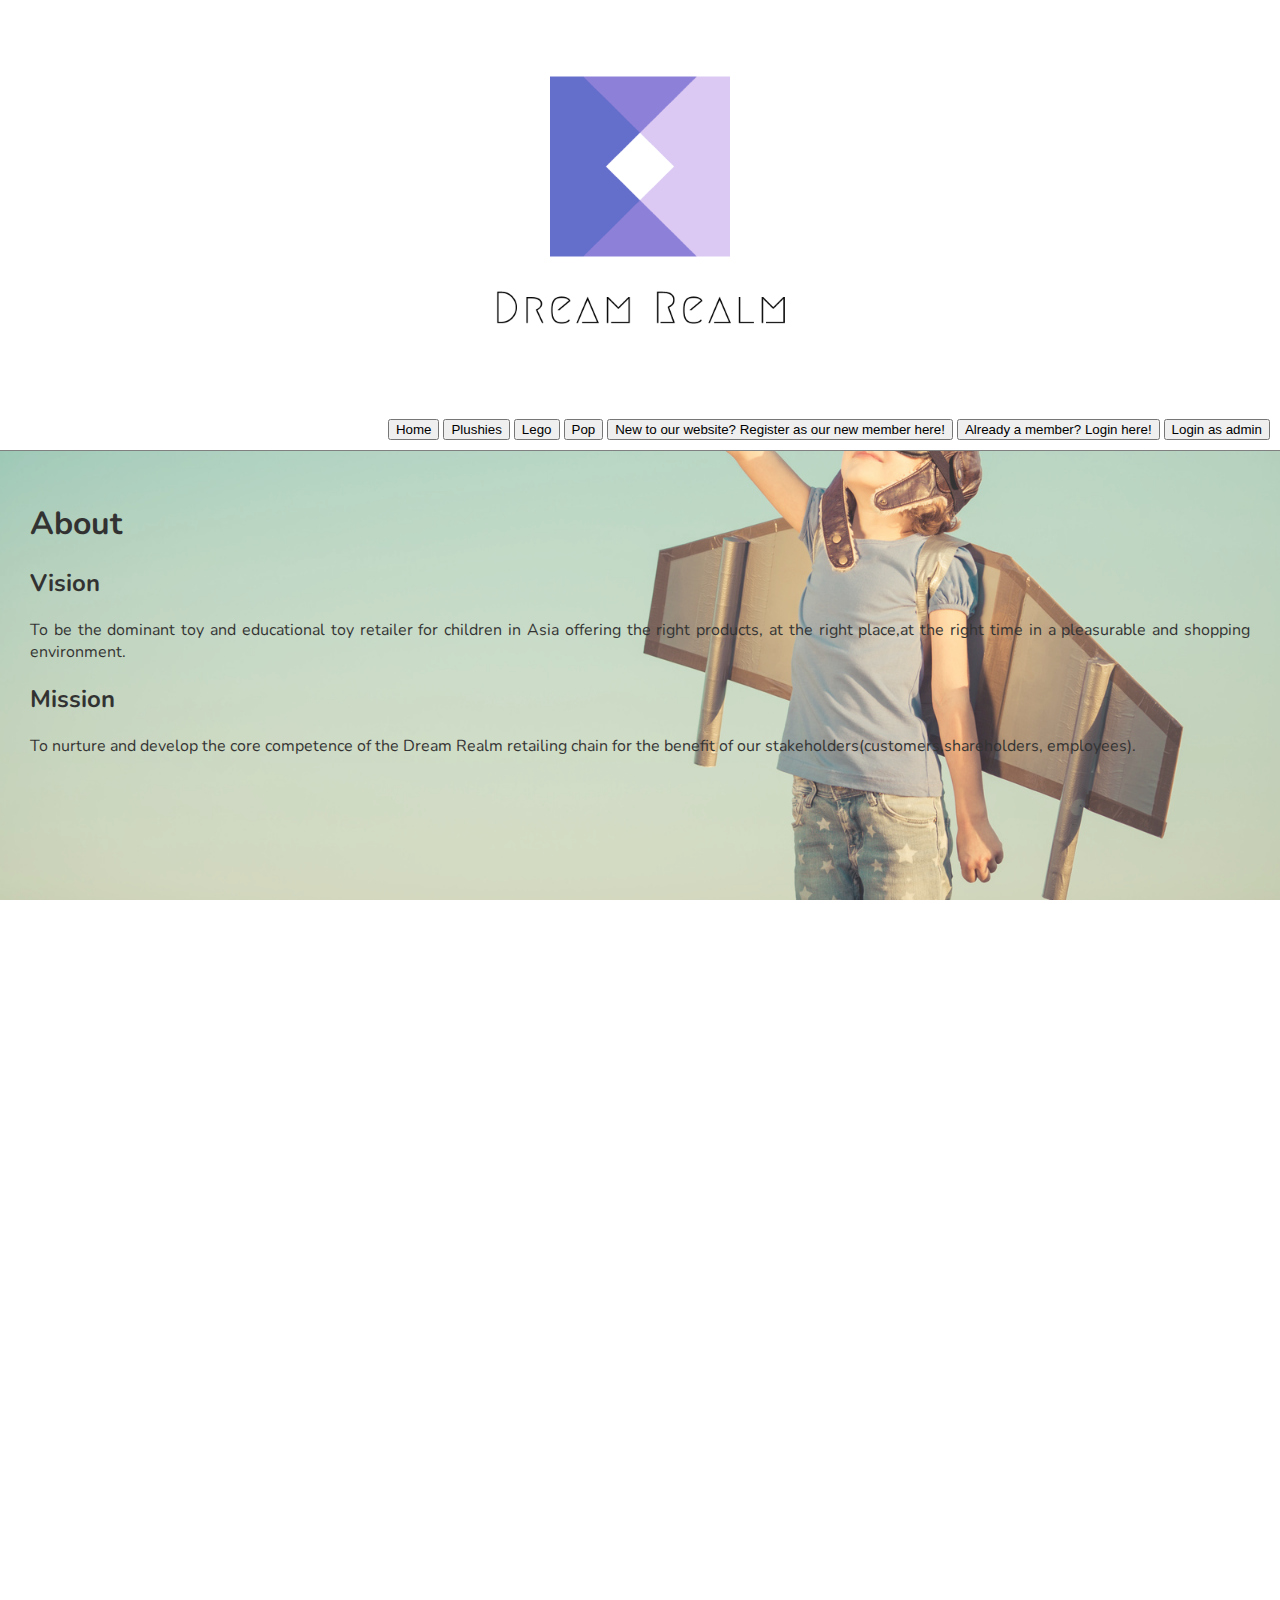
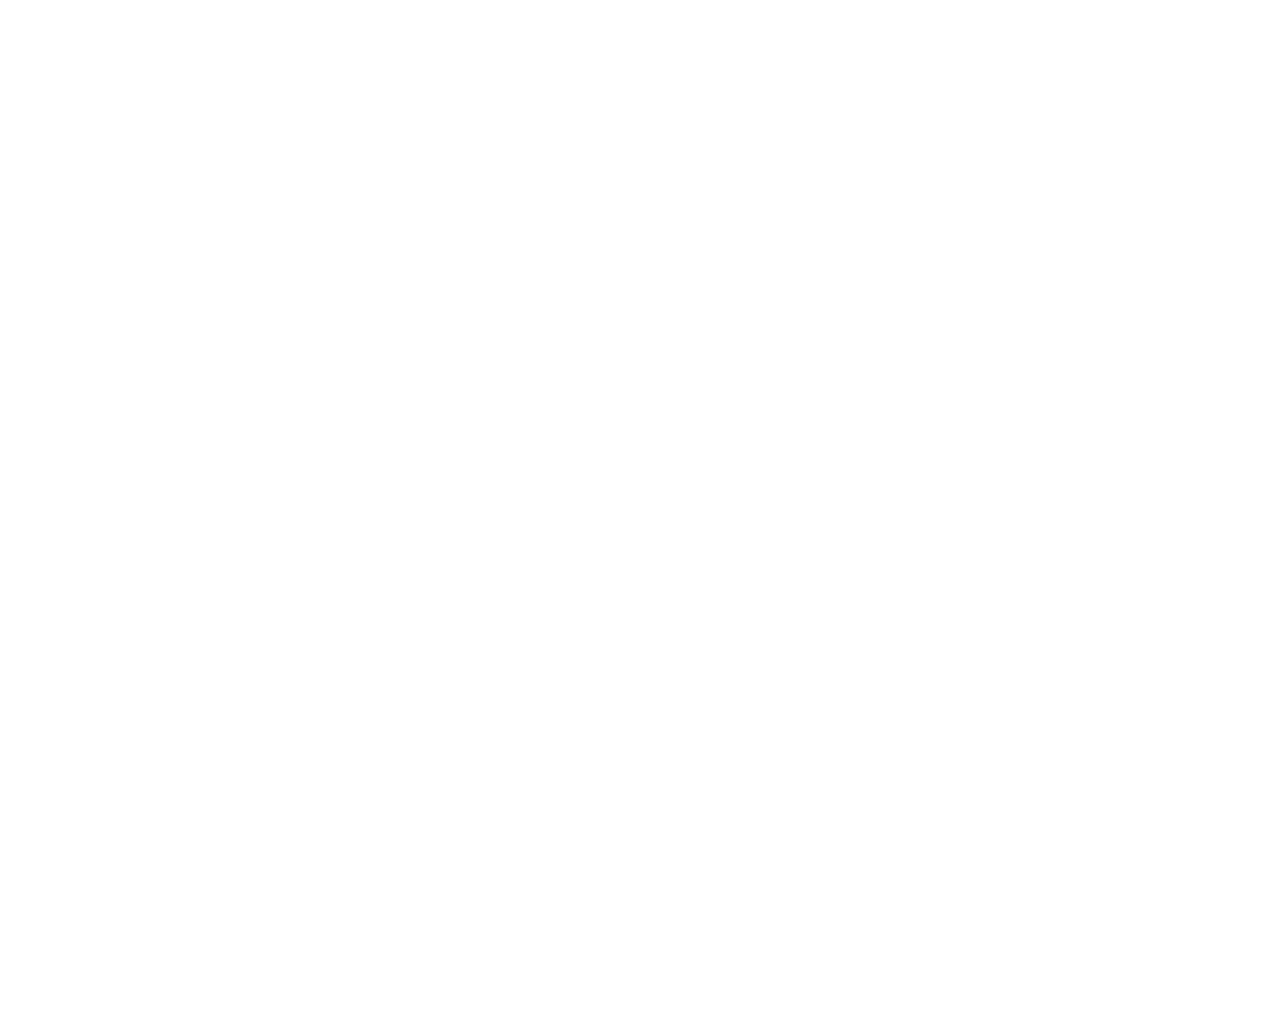
==== commit 35f1d862: "Revert "Edit and Delete product"" ====
--- a/index.html
+++ b/index.html
@@ -10,12 +10,15 @@
 <body>
 
 <div class="top">
-	<button class="iconbox" onclick="window.location.href='shoppingcart.php';">Shopping Cart<img class="icon" src="images/shoppingcart.png"></button>
 	<a href="index.html"><img class="logo" src="images/logo_transparent.png" alt="Dream Realm"></a>
 	<div class="topnav">
-		<button class="lower-button" id="register" onclick="window.location.href='custRegister.php';">New to our website? Register as our new member here!</button>
-		<button class="lower-button" id="login" onclick="window.location.href='custLogin.php';">Already a member? Login here!</button>
-		<button class="lower-button" id="login-admin" onclick="window.location.href='adminLogin.php';">Login as admin</button>
+		<button class="topnav-button" id="home" onclick="window.location.href='index.html';">Home</button>
+		<button class="topnav-button" id="categories" onclick="window.location.href='plushies.php';">Plushies</button>
+		<button class="topnav-button" id="categories" onclick="window.location.href='lego.php';">Lego</button>
+		<button class="topnav-button" id="categories" onclick="window.location.href='pop.php';">Pop</button>
+		<button class="topnav-button" id="register" onclick="window.location.href='custRegister.php';">New to our website? Register as our new member here!</button>
+		<button class="topnav-button" id="login" onclick="window.location.href='custLogin.php';">Already a member? Login here!</button>
+		<button class="topnav-button" id="login-admin" onclick="window.location.href='adminLogin.php';">Login as admin</button>
 	</div>	
 </div>
 
@@ -67,11 +70,6 @@
 	</div>
 	
 	<footer id = "footer">
-		<a href="index.html">Home</a>&emsp;
-		<a href="plushies.php">Plushies</a>&emsp;
-		<a href="lego.php">Lego</a>&emsp;
-		<a href="pop.php">Funko Pop</a>&emsp;
-		<br>
 		Copyright &copy; 2018 Dream Realm
 		<br>
 		<b>Disclaimer: </b> Materials such as images, audio, videos and product details on this website do not belong to <i> Dream Realm </i>
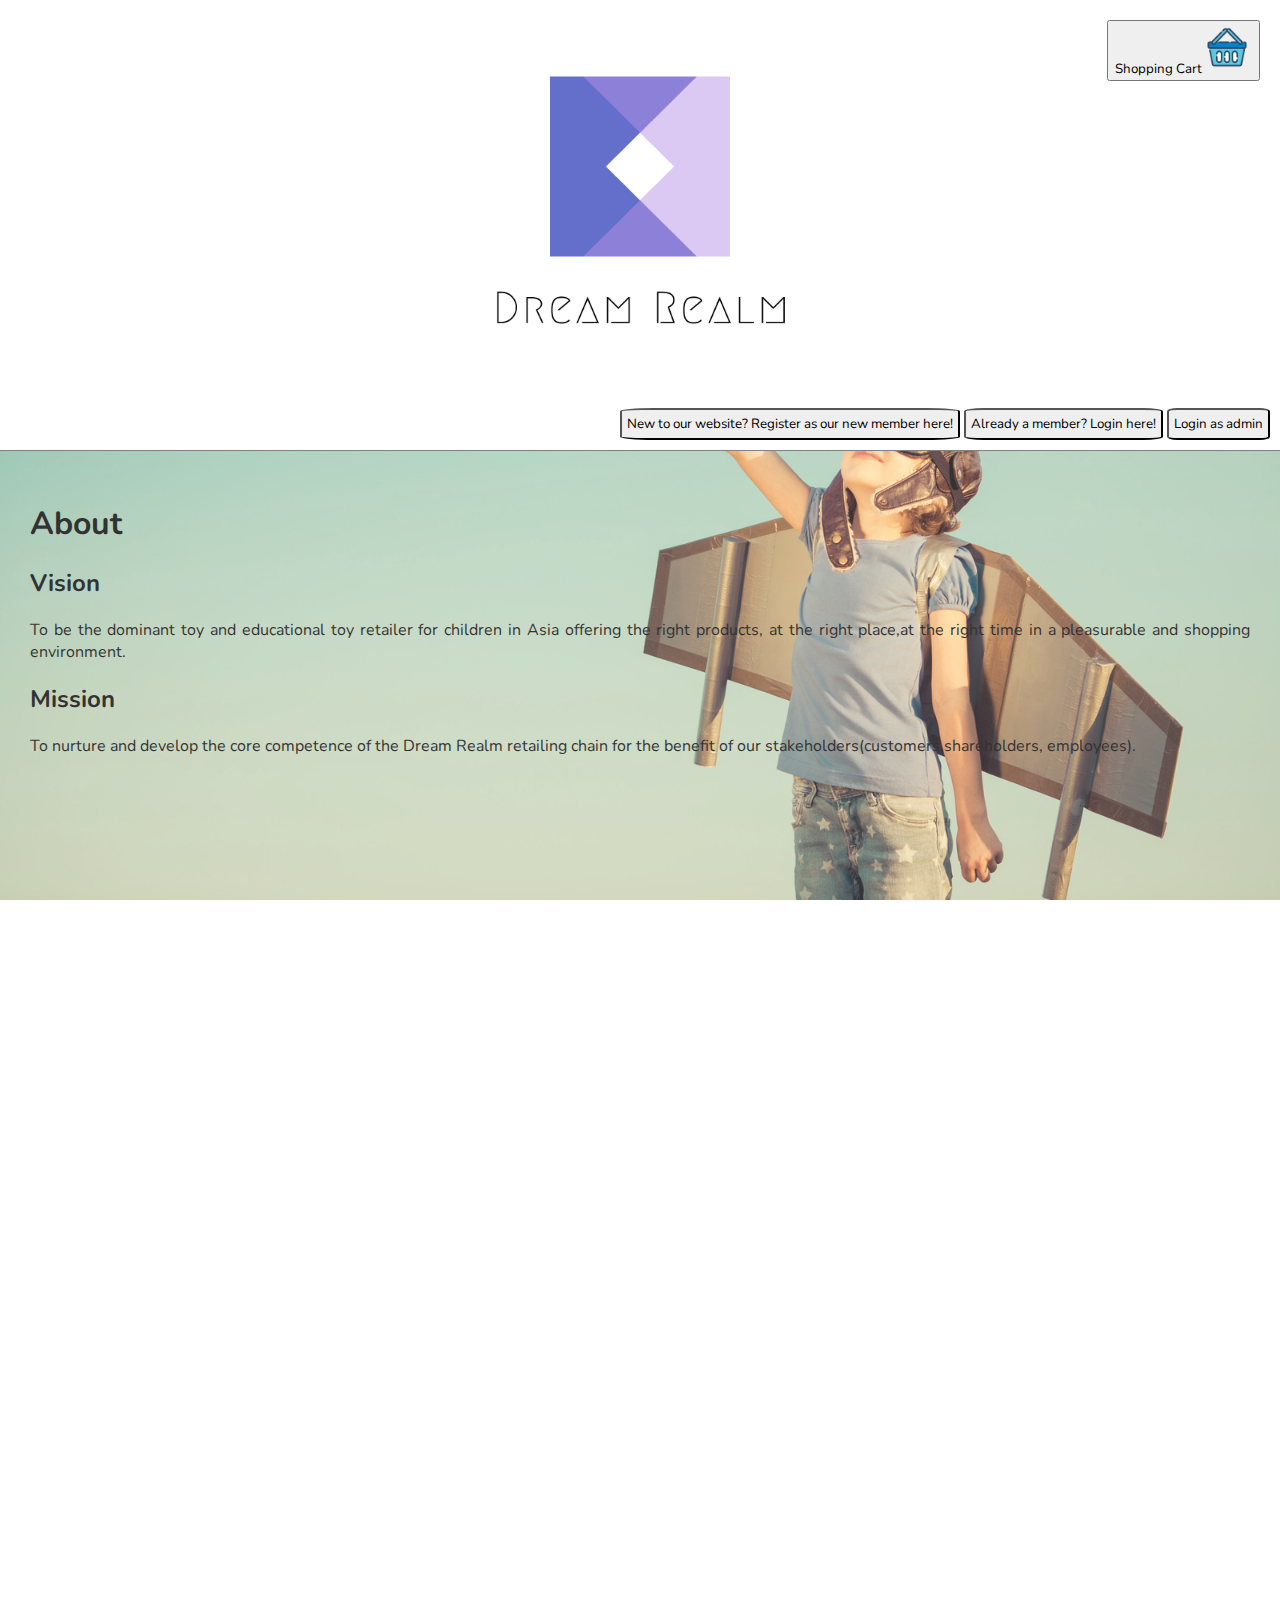
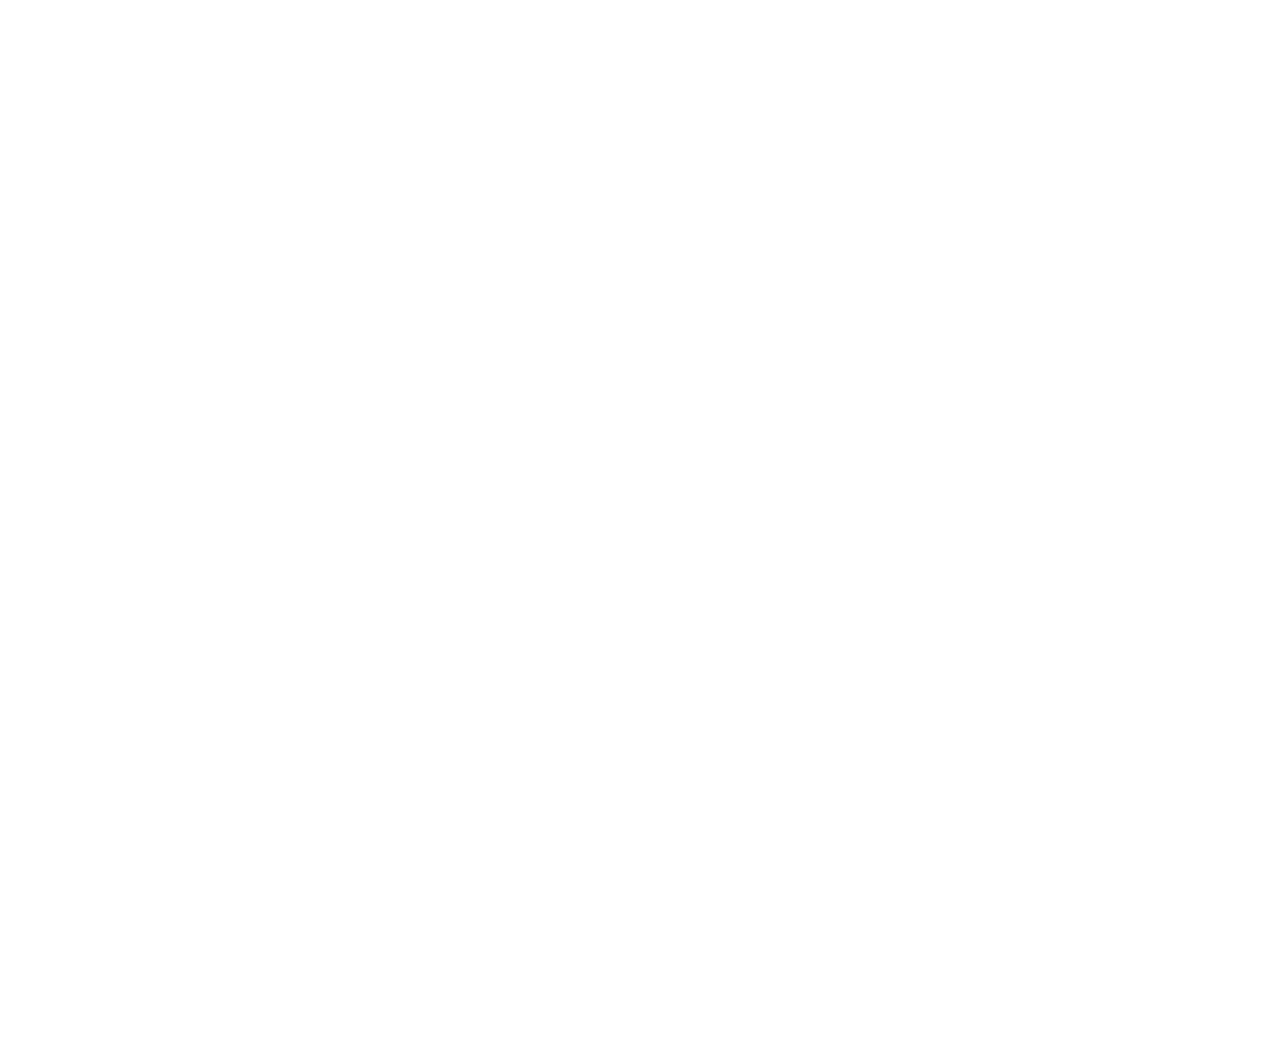
==== commit 7d4cbe47: "Merge branch 'master' of https://github.com/mqkoh/toystore" ====
--- a/index.html
+++ b/index.html
@@ -10,15 +10,12 @@
 <body>
 
 <div class="top">
+	<button class="iconbox" onclick="window.location.href='shoppingcart.php';">Shopping Cart<img class="icon" src="images/shoppingcart.png"></button>
 	<a href="index.html"><img class="logo" src="images/logo_transparent.png" alt="Dream Realm"></a>
 	<div class="topnav">
-		<button class="topnav-button" id="home" onclick="window.location.href='index.html';">Home</button>
-		<button class="topnav-button" id="categories" onclick="window.location.href='plushies.php';">Plushies</button>
-		<button class="topnav-button" id="categories" onclick="window.location.href='lego.php';">Lego</button>
-		<button class="topnav-button" id="categories" onclick="window.location.href='pop.php';">Pop</button>
-		<button class="topnav-button" id="register" onclick="window.location.href='custRegister.php';">New to our website? Register as our new member here!</button>
-		<button class="topnav-button" id="login" onclick="window.location.href='custLogin.php';">Already a member? Login here!</button>
-		<button class="topnav-button" id="login-admin" onclick="window.location.href='adminLogin.php';">Login as admin</button>
+		<button class="lower-button" id="register" onclick="window.location.href='custRegister.php';">New to our website? Register as our new member here!</button>
+		<button class="lower-button" id="login" onclick="window.location.href='custLogin.php';">Already a member? Login here!</button>
+		<button class="lower-button" id="login-admin" onclick="window.location.href='adminLogin.php';">Login as admin</button>
 	</div>	
 </div>
 
@@ -70,6 +67,11 @@
 	</div>
 	
 	<footer id = "footer">
+		<a href="index.html">Home</a>&emsp;
+		<a href="plushies.php">Plushies</a>&emsp;
+		<a href="lego.php">Lego</a>&emsp;
+		<a href="pop.php">Funko Pop</a>&emsp;
+		<br>
 		Copyright &copy; 2018 Dream Realm
 		<br>
 		<b>Disclaimer: </b> Materials such as images, audio, videos and product details on this website do not belong to <i> Dream Realm </i>
